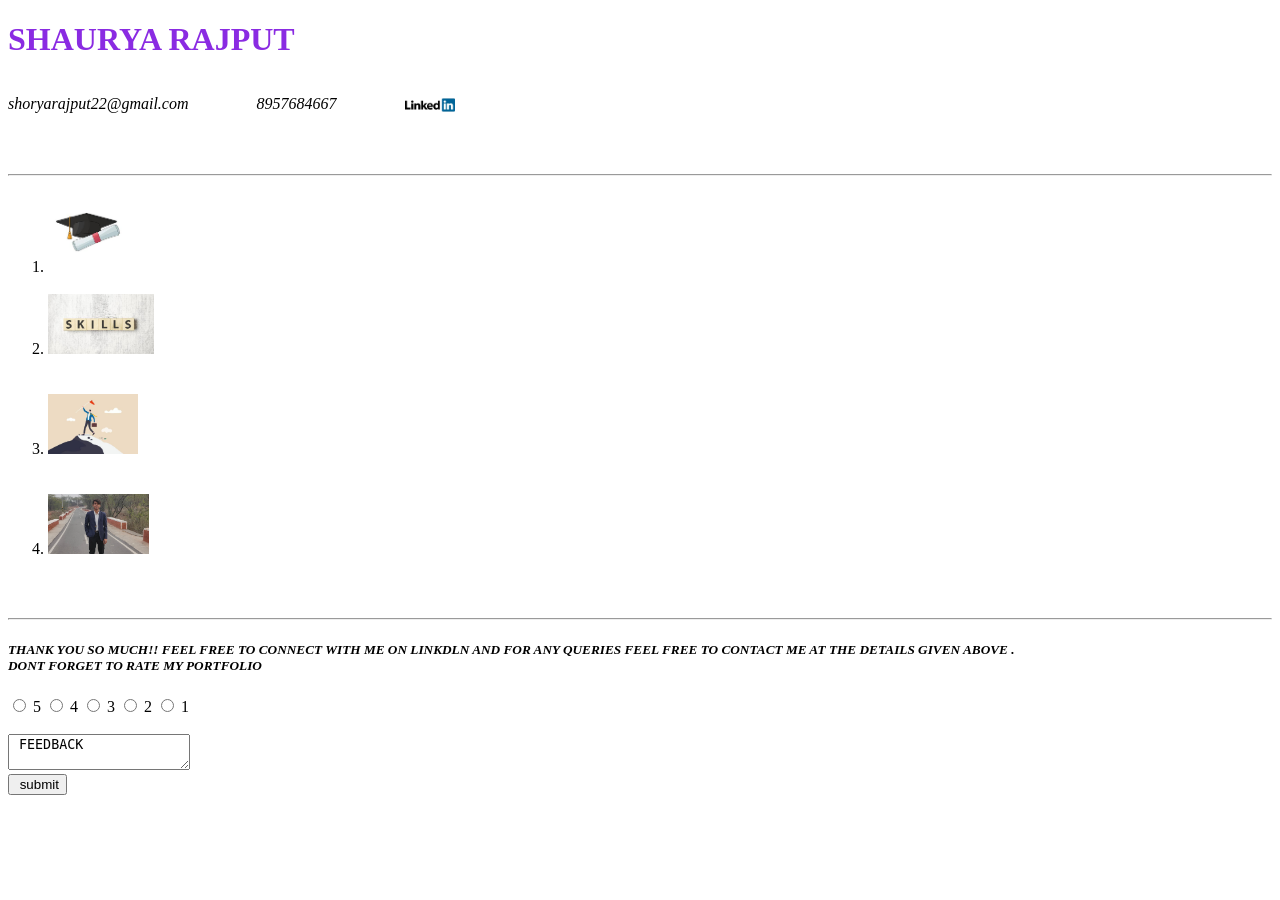
==== index.html @ da6f6afb "restructure: move files to root, cleanup" ====
<!DOCTYPE html>
<html lang="en">
<head>
    <meta charset="UTF-8">
    <meta name="viewport" content="width=device-width, initial-scale=1.0">
    <title>Document</title>
</head>
<body>
    <HEADER>
   <h1 style="color :blueviolet" >SHAURYA RAJPUT </h1>
   
   <i> shoryarajput22@gmail.com 
     &nbsp; &nbsp; &nbsp; &nbsp;  &nbsp; &nbsp; &nbsp; &nbsp; 
    8957684667 
     &nbsp; &nbsp; &nbsp; &nbsp;  &nbsp; &nbsp; &nbsp; &nbsp;
   <a href = "https://www.linkedin.com/in/shorya-rajput-184ba2357?utm_source=share_via&utm_content=profile&utm_medium=member_android" target = "_ main"> 
   <img src = "189764.webp " height = "50" style ="vertical-align: middle;" > </a>  </i>
   </HEADER>

   <MAIN>
   <br>
   <br>
   <hr>
   <OL>
   <SECTION>
   <li>
     <a href ="education.html" target = "_main"> 
    <img src = "education.jpg" height = "80" >
    </a>
    </li>
   <br>
    <li>
      <a href =" skills.html" target= "_main"> 
    <img src = "skills.jpg" height = "60">
   </a>
   </li>
   <br>
   <br>
   <li>
     <a href = "achievments.html" target= "_main" >
    <img src = "achievments.jpg" height = "60" >
   </a>
    </li>
    <br>
    <br>
    <li>
      <a href = "aboutme.html" target = "_main">
        <img src = "Screenshot 2026-08-04 at 2.27.45 AM.png" height = "60">
      </a>
    </li>

  </SECTION>
</MAIN>
  <br>
  <br>
  <hr>
  <FOOTER>
    <h5> <i> THANK YOU SO MUCH!! FEEL FREE TO CONNECT WITH ME ON LINKDLN AND FOR ANY QUERIES FEEL FREE TO CONTACT ME AT THE DETAILS GIVEN ABOVE .
      <br>
      DONT FORGET TO RATE MY PORTFOLIO
    </i></h5>
    <label for = "id1">
  <input type = "radio" value =" 5 " name="rating" id="id1"> 5
  </label>
  <label for = "id2">
  <input type = "radio" value =" 4 " name="rating" id="id2" > 4
  </label>
  <label for = "id3"></label>
<input type = "radio" value =" 3 " name="rating" id="id3"> 3
</label>
<label for ="id4"></label>
<input type = "radio" value =" 2 " name="rating" id="id4"> 2
</label>
<label for="id5">
<input type = "radio" value =" 1 " name="rating" id="id5"> 1
</label>
<br>
<BR>
<textarea name=" feedback" id="101" placeholder = "PLEASE SHARE YOUR VALUABLE FEEDBACK"> FEEDBACK </textarea>
<br>
<input type = "submit" value=" submit">





   


    
</body>
</html>
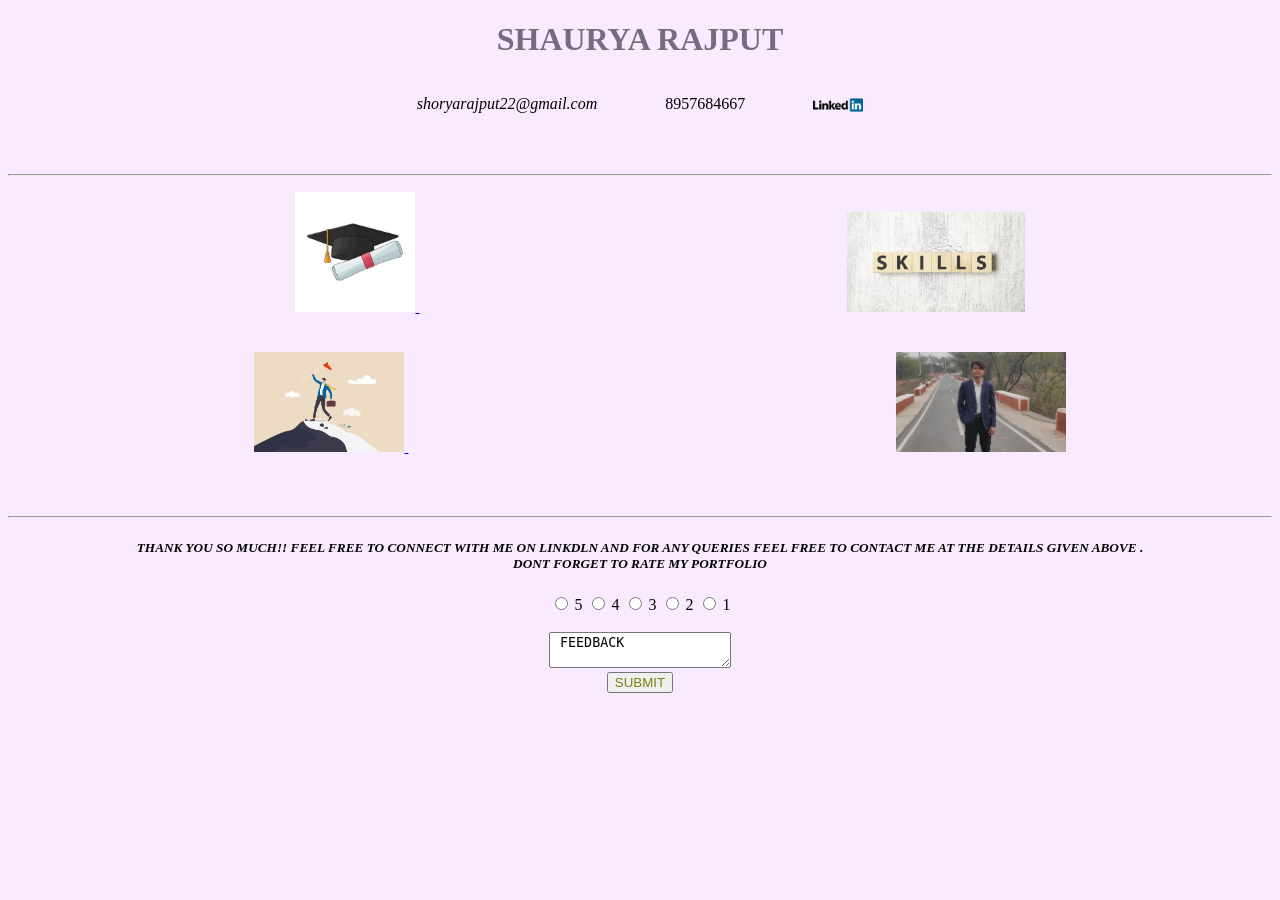
==== commit 10fcfcab: "Used basic css" ====
--- a/index.html
+++ b/index.html
@@ -4,18 +4,21 @@
     <meta charset="UTF-8">
     <meta name="viewport" content="width=device-width, initial-scale=1.0">
     <title>Document</title>
+    <link rel="stylesheet" href="style.css">
 </head>
 <body>
     <HEADER>
-   <h1 style="color :blueviolet" >SHAURYA RAJPUT </h1>
-   
-   <i> shoryarajput22@gmail.com 
+   <h1 style="color :#746c80" >SHAURYA RAJPUT </h1>
+   <i>shoryarajput22@gmail.com </i>
      &nbsp; &nbsp; &nbsp; &nbsp;  &nbsp; &nbsp; &nbsp; &nbsp; 
     8957684667 
      &nbsp; &nbsp; &nbsp; &nbsp;  &nbsp; &nbsp; &nbsp; &nbsp;
    <a href = "https://www.linkedin.com/in/shorya-rajput-184ba2357?utm_source=share_via&utm_content=profile&utm_medium=member_android" target = "_ main"> 
-   <img src = "189764.webp " height = "50" style ="vertical-align: middle;" > </a>  </i>
+   <img src = "189764.webp " height = "50" style ="vertical-align: middle;" > </a>  
    </HEADER>
+
+
+
 
    <MAIN>
    <br>
@@ -23,37 +26,40 @@
    <hr>
    <OL>
    <SECTION>
-   <li>
+   
      <a href ="education.html" target = "_main"> 
-    <img src = "education.jpg" height = "80" >
-    </a>
-    </li>
-   <br>
-    <li>
-      <a href =" skills.html" target= "_main"> 
-    <img src = "skills.jpg" height = "60">
+    <img src = "education.jpg" height="120"> 
+    
+    </a>&nbsp; &nbsp; &nbsp; &nbsp;  &nbsp; &nbsp; &nbsp; &nbsp;&nbsp; &nbsp; &nbsp; &nbsp;  &nbsp; &nbsp; &nbsp; &nbsp;&nbsp; &nbsp; &nbsp; &nbsp;  &nbsp; &nbsp; &nbsp; &nbsp;&nbsp; &nbsp; &nbsp; &nbsp;  &nbsp; &nbsp; &nbsp; &nbsp;
+    &nbsp; &nbsp; &nbsp; &nbsp;  &nbsp; &nbsp; &nbsp; &nbsp;&nbsp; &nbsp; &nbsp; &nbsp;  &nbsp; &nbsp; &nbsp; &nbsp;&nbsp; &nbsp; &nbsp; &nbsp;  &nbsp; &nbsp; &nbsp; &nbsp;
+    
+  
+    <a href =" skills.html" target= "_main"> 
+    <img src = "skills.jpg" height = "100">
    </a>
-   </li>
+   
    <br>
    <br>
-   <li>
+   <br>
+   
      <a href = "achievments.html" target= "_main" >
-    <img src = "achievments.jpg" height = "60" >
+    <img src = "achievments.jpg" height = "100" >
    </a>
-    </li>
-    <br>
-    <br>
-    <li>
+    
+    &nbsp; &nbsp; &nbsp; &nbsp;  &nbsp; &nbsp; &nbsp; &nbsp;&nbsp; &nbsp; &nbsp; &nbsp;  &nbsp; &nbsp; &nbsp; &nbsp;&nbsp; &nbsp; &nbsp; &nbsp;  &nbsp; &nbsp; &nbsp; &nbsp;&nbsp; &nbsp; &nbsp; &nbsp;  &nbsp; &nbsp; &nbsp; &nbsp;
+    &nbsp; &nbsp; &nbsp; &nbsp;  &nbsp; &nbsp; &nbsp; &nbsp;&nbsp; &nbsp; &nbsp; &nbsp;  &nbsp; &nbsp; &nbsp; &nbsp;&nbsp; &nbsp; &nbsp; &nbsp;  &nbsp; &nbsp; &nbsp; &nbsp;&nbsp; &nbsp; &nbsp; &nbsp;  &nbsp; &nbsp; &nbsp; &nbsp;
+    
       <a href = "aboutme.html" target = "_main">
-        <img src = "Screenshot 2026-08-04 at 2.27.45 AM.png" height = "60">
+        <img src = "Screenshot 2026-08-04 at 2.27.45 AM.png" height = "100">
       </a>
-    </li>
-
-  </SECTION>
+    </SECTION>
 </MAIN>
   <br>
   <br>
   <hr>
+
+
+
   <FOOTER>
     <h5> <i> THANK YOU SO MUCH!! FEEL FREE TO CONNECT WITH ME ON LINKDLN AND FOR ANY QUERIES FEEL FREE TO CONTACT ME AT THE DETAILS GIVEN ABOVE .
       <br>
@@ -78,7 +84,7 @@
 <BR>
 <textarea name=" feedback" id="101" placeholder = "PLEASE SHARE YOUR VALUABLE FEEDBACK"> FEEDBACK </textarea>
 <br>
-<input type = "submit" value=" submit">
+<button> SUBMIT  </button>
 
 
 
--- a/style.css
+++ b/style.css
@@ -0,0 +1,28 @@
+
+body{
+    background-color: #f9eaff;
+}
+main{
+    text-align: center;
+}
+ol{
+    text-align: center;
+}
+h1{
+    text-align: center;
+}
+header{
+    text-align: center;
+}
+footer{
+    text-align: center;
+}
+BUTTON{
+    color: rgb(126, 126, 20);
+}
+hr{
+    text-decoration: dotted;
+}
+.edu main{
+    text-align: center;
+}
